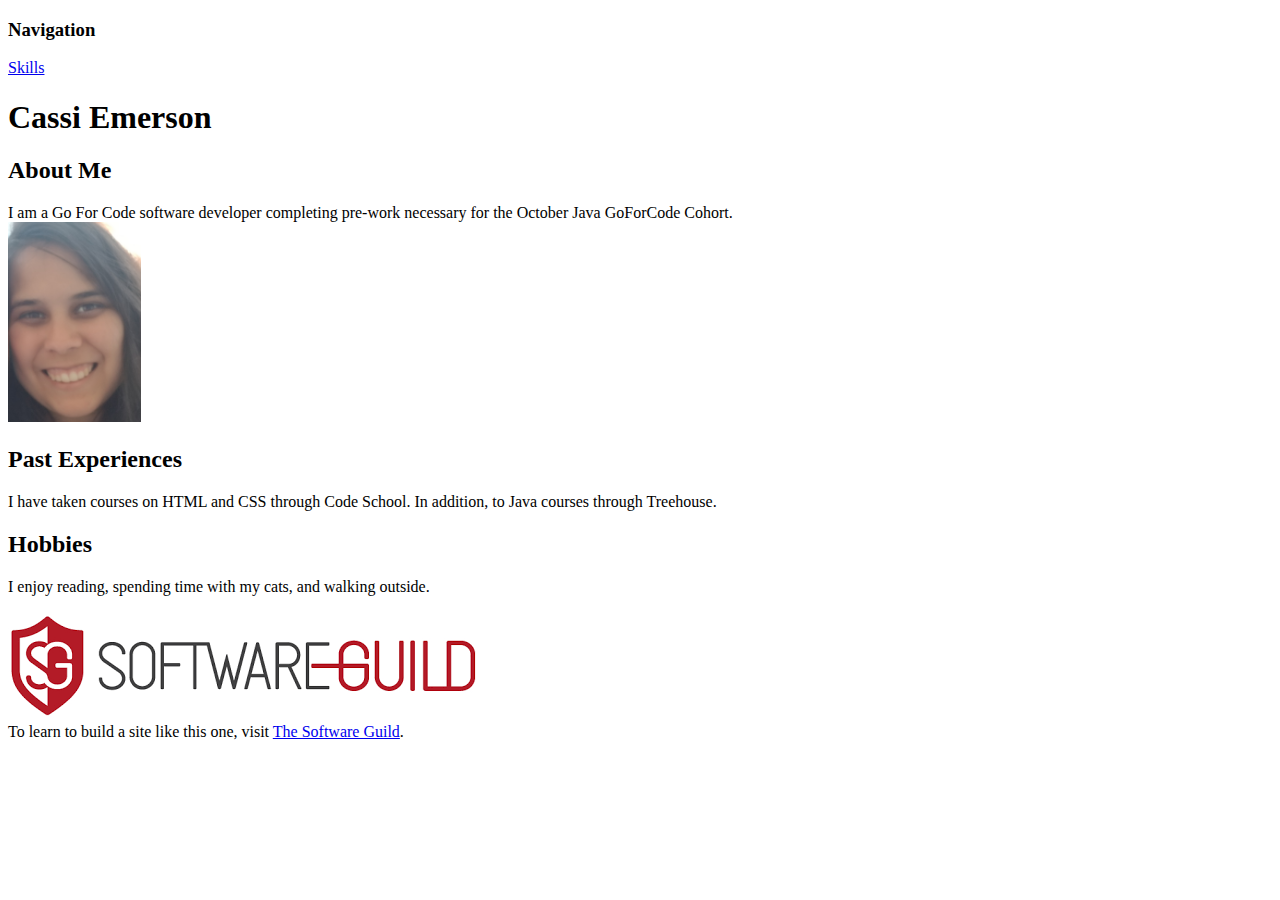
==== index.html @ 2826ff7d "FormattingDemoPage" ====
<!DOCTYPE html>
<html>
    <head>
        <title>Cassi Emerson - Portfolio</title>
    </head>
    <body>
        <h3>Navigation</h3>
        <a href="skills.html">Skills</a>
        <h1>Cassi Emerson</h1>
        <h2>About Me</h2>
        <p>
            I am a Go For Code software developer completing pre-work necessary for the October 
            Java GoForCode Cohort.
        <br />
        <img src="images/Cassi.png" style="height:200px;"/>
        </p>
        <h2>Past Experiences</h2>
        <p>
            I have taken courses on HTML and CSS through Code School. In addition, to Java courses
            through Treehouse.
        </p>
        <h2>Hobbies</h2>
        <p>
            I enjoy reading, spending time with my cats, and walking outside.
        </p>
        <footer>
            <a href="http://www.thesoftwareguild.com" target="_blank">
                <img src="images/SoftwareGuildLogo.png" /></a><br />
            To learn to build a site like this one, visit 
            <a href="http://www.thesoftwareguild.com" target="_blank">The Software Guild</a>.
        </footer>
    </body>
</html>
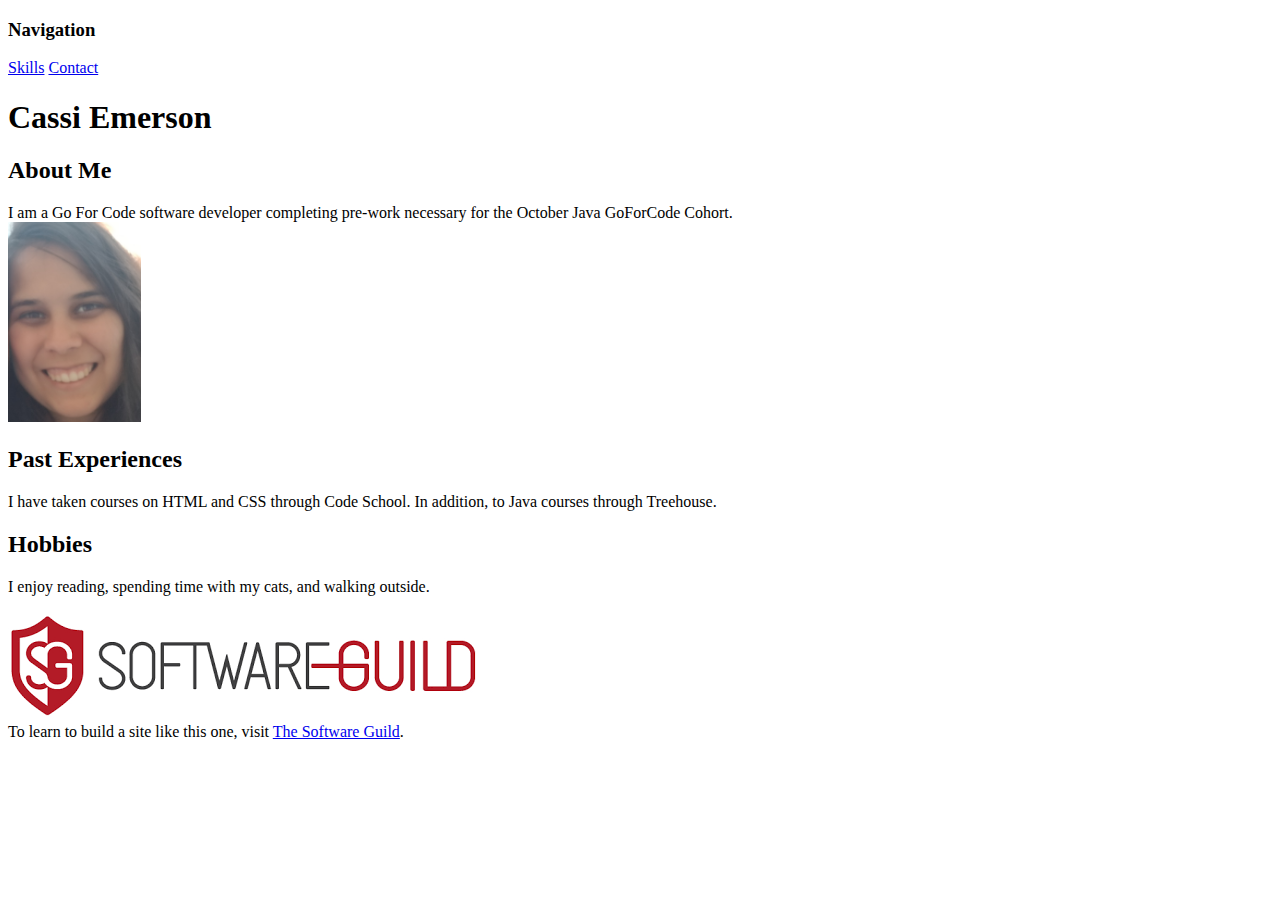
==== commit fa1e5e75: "contactUsupdates" ====
--- a/index.html
+++ b/index.html
@@ -6,6 +6,7 @@
     <body>
         <h3>Navigation</h3>
         <a href="skills.html">Skills</a>
+        <a href="contact.html">Contact</a>
         <h1>Cassi Emerson</h1>
         <h2>About Me</h2>
         <p>
